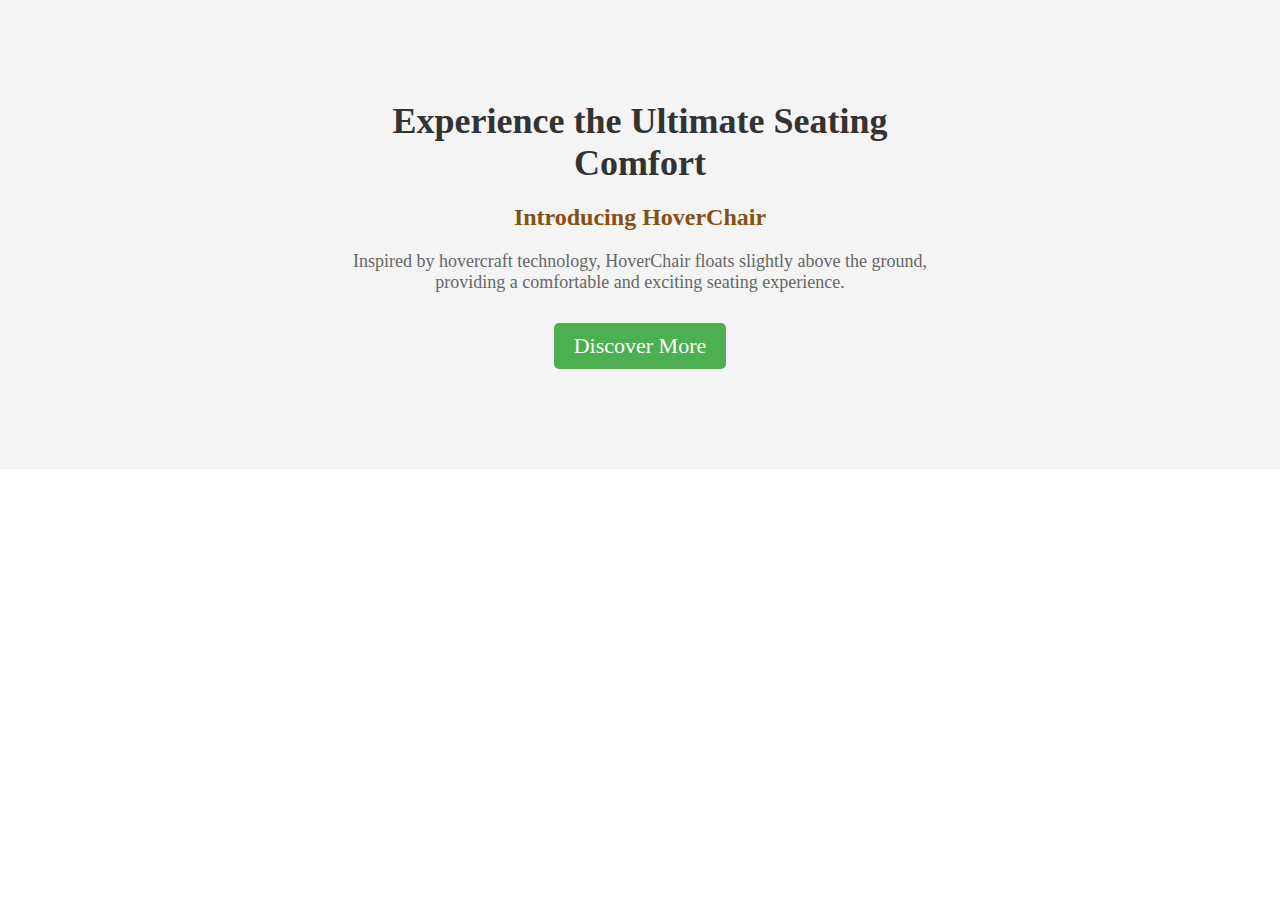
==== Homepage/index.html @ 2cb55dfd "Creating a homepage" ====
<!DOCTYPE html>
<html lang="en">
<head>
    <meta charset="UTF-8">
    <meta name="viewport" content="width=device-width, initial-scale=1.0">
    <title>HoverChair - The Ultimate Seating Experience</title>
    <link rel="stylesheet" href="styles.css">
</head>
<body>
    <header class="hero-section">
        <div class="hero-content">
            <h1 class="main-heading">Experience the Ultimate Seating Comfort</h1>
            <h2 class="sub-heading">Introducing HoverChair</h2>
            <p class="description">Inspired by hovercraft technology, HoverChair floats slightly above the ground, providing a comfortable and exciting seating experience.</p>
            <a href="#" class="cta-button">Discover More</a>
        </div>
    </header>
</body>
</html>
---- Homepage/styles.css ----
/* Reset default margin and padding */
* {
    margin: 0;
    padding: 0;
}

/* Hero section styles */
.hero-section {
    background-color: #f4f4f4; /* Light grey background */
    padding: 100px 20px; /* Padding around the content */
    text-align: center; /* Center align the content */
}

/* Hero content styles */
.hero-content {
    max-width: 600px; /* Limit width of content */
    margin: 0 auto; /* Center align content */
}

/* Main heading styles */
.main-heading {
    font-size: 36px; /* Large font size */
    color: #333; /* Dark grey text color */
    margin-bottom: 20px; /* Space below the heading */
}

/* Sub heading styles */
.sub-heading {
    font-size: 24px; /* Medium font size */
    color: #835213; /* Light grey text color */
    margin-bottom: 20px; /* Space below the subheading */
}

/* Description paragraph styles */
.description {
    font-size: 18px; /* Normal font size */
    color: #666; /* Light grey text color */
    margin-bottom: 30px; /* Space below the paragraph */
}

/* Call to action button styles */
.cta-button {
    display: inline-block; /* Make the button inline */
    background-color: #4caf50; /* Green button color */
    color: #fff; /* White text color */
    text-decoration: none; /* Remove underline */
    padding: 10px 20px; /* Padding inside the button */
    border-radius: 5px; /* Rounded corners */
    font-size: 22px; /* Normal font size */
    transition: background-color 0.3s; /* Smooth transition on hover */
}

/* Hover effect on button */
.cta-button:hover {
    background-color: #45a049; /* Darker shade of green on hover */
}
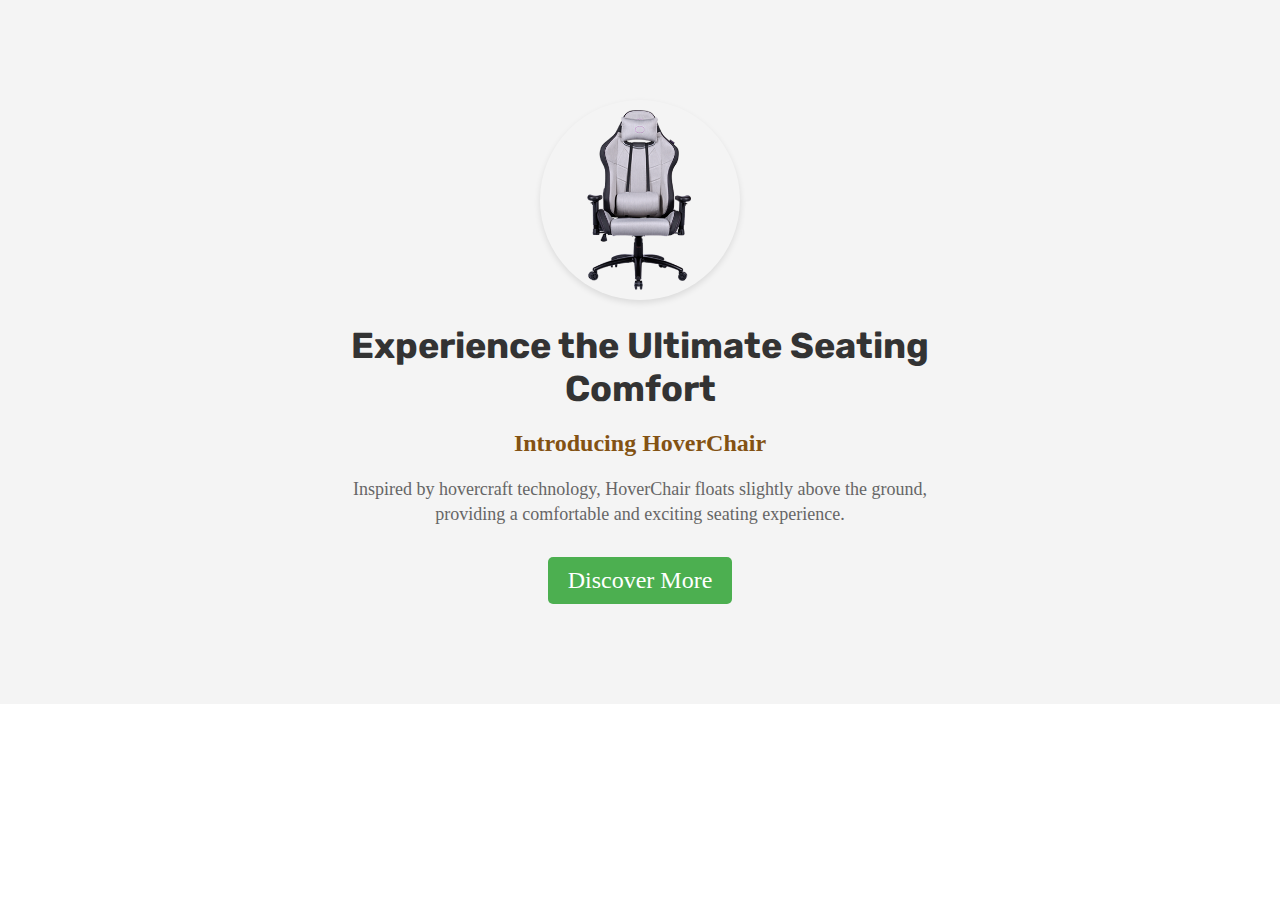
==== commit 79aef54b: "Editting and styling the website" ====
--- a/Homepage/index.html
+++ b/Homepage/index.html
@@ -5,10 +5,13 @@
     <meta name="viewport" content="width=device-width, initial-scale=1.0">
     <title>HoverChair - The Ultimate Seating Experience</title>
     <link rel="stylesheet" href="styles.css">
+    <link rel="preconnect" href="https://fonts.gstatic.com">
+    <link href="https://fonts.googleapis.com/css2?family=Rubik&display=swap" rel="stylesheet">
 </head>
 <body>
     <header class="hero-section">
         <div class="hero-content">
+            <img src="hover.png" alt="HoverChair" class="logo">
             <h1 class="main-heading">Experience the Ultimate Seating Comfort</h1>
             <h2 class="sub-heading">Introducing HoverChair</h2>
             <p class="description">Inspired by hovercraft technology, HoverChair floats slightly above the ground, providing a comfortable and exciting seating experience.</p>
--- a/Homepage/styles.css
+++ b/Homepage/styles.css
@@ -17,8 +17,18 @@
     margin: 0 auto; /* Center align content */
 }
 
+/* Logo styles */
+.logo {
+    width: 200px; /* Adjust image width */
+    height: 200px; /* Adjust image height */
+    border-radius: 50%; /* Rounded corners */
+    box-shadow: 0px 3px 6px rgba(0, 0, 0, 0.1); /* Soft shadow */
+    margin-bottom: 20px; /* Space below the image */
+}
+
 /* Main heading styles */
 .main-heading {
+    font-family: 'Rubik', sans-serif; /* Apply 'Rubik' font to main heading */
     font-size: 36px; /* Large font size */
     color: #333; /* Dark grey text color */
     margin-bottom: 20px; /* Space below the heading */
@@ -35,6 +45,7 @@
 .description {
     font-size: 18px; /* Normal font size */
     color: #666; /* Light grey text color */
+    line-height: 1.4;
     margin-bottom: 30px; /* Space below the paragraph */
 }
 
@@ -46,7 +57,7 @@
     text-decoration: none; /* Remove underline */
     padding: 10px 20px; /* Padding inside the button */
     border-radius: 5px; /* Rounded corners */
-    font-size: 22px; /* Normal font size */
+    font-size: 24px; /* Normal font size */
     transition: background-color 0.3s; /* Smooth transition on hover */
 }
 
